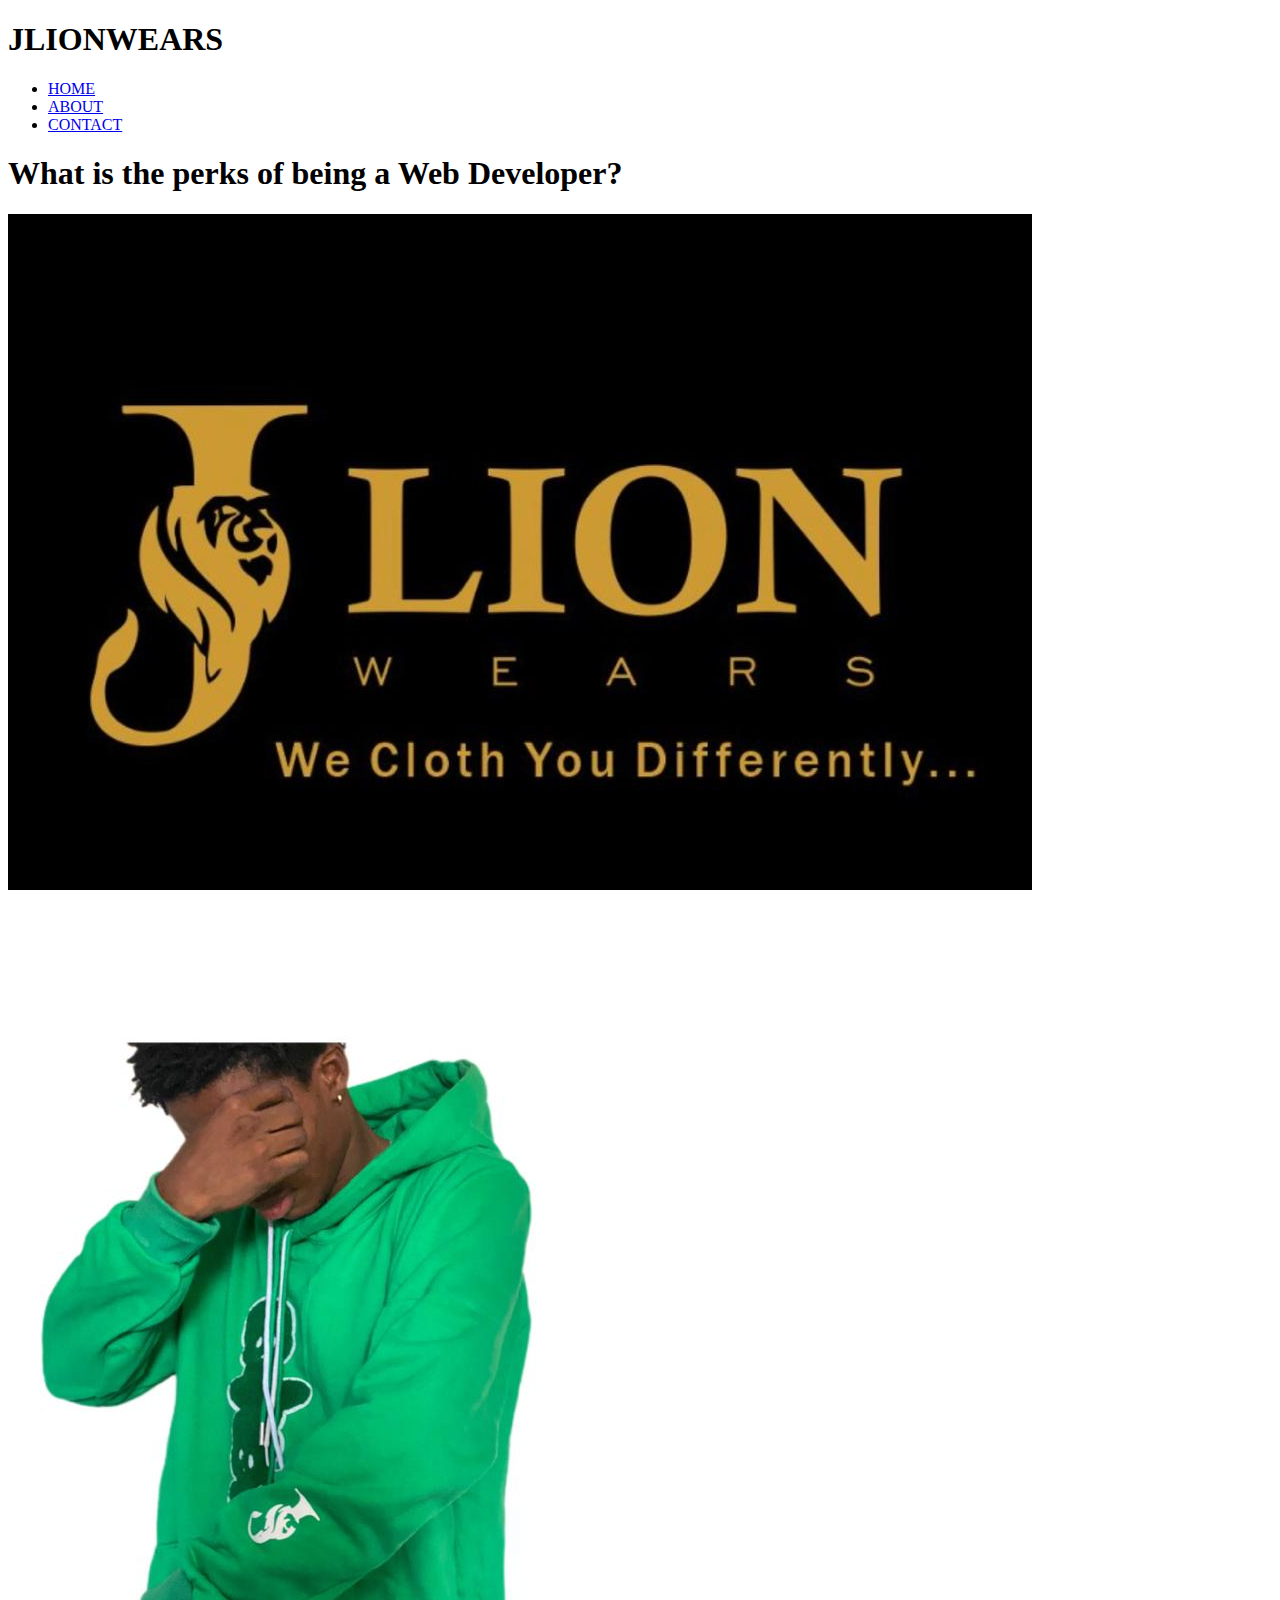
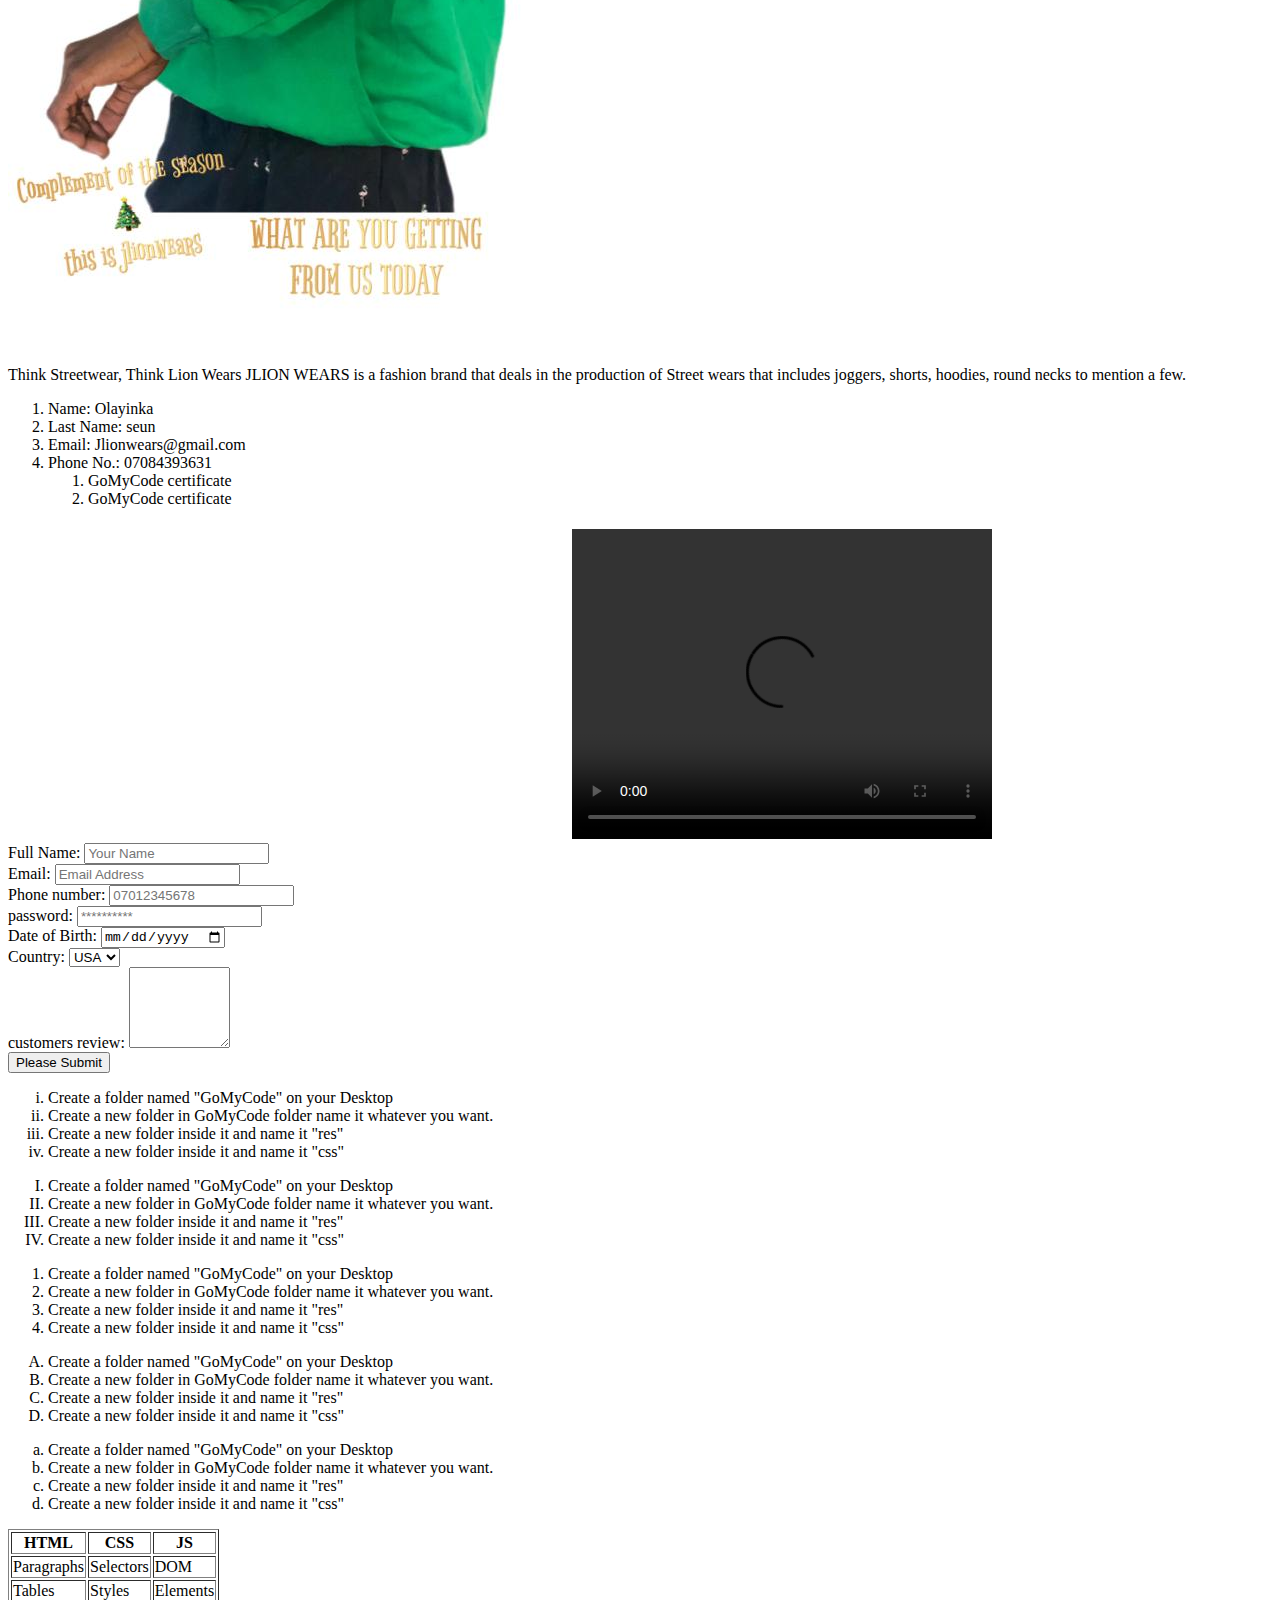
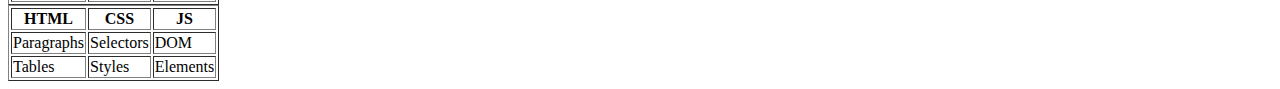
==== Index.html @ b141ad26 "first commit" ====
<!DOCTYPE html>
<html>
    <head>
        <meta charset="utf-8"/>
        <title> HTML WORKSHOP</title>
    </head>
    <body>
      <header>
        <h1><b> JLIONWEARS</b></H1>
            <nav>
                <ul>
                    <LI>
                        <a href="#HOME.html"> HOME</a></LI>
                       <LI> <a href="#ABOUT.html"> ABOUT</a> </LI>
                       <li> <a href="#CONTACT.html"> CONTACT</a></li>  
                    
                </ul>
            </nav>
      </header>
        <section>
            <article>
                <h1> What is the perks of being a Web Developer? <h1>
                <!-- Article contents -->
                </article>
            <div>
                <img src="/WhatsApp Image 2023-01-10 at 4.18.42 PM.jpeg" alt="JLIONWEARS">
            </div>
        <DIV>
           <H5><img src="/WhatsApp Image 2023-01-10 at 4.02.06 PM.jpeg" alt="GREEN HOODIE"></H5>
           <P> Think Streetwear, Think Lion Wears
            JLION WEARS is a fashion brand that deals
            in the production of Street wears that
            includes joggers, shorts, hoodies, round
            necks to mention a few.</P>
        </DIV>
        </section>
            <OL>
                <LI> Name: Olayinka</LI>
                <LI> Last Name: seun</LI>
                <LI> Email: Jlionwears@gmail.com</LI>
                <LI> Phone No.: 07084393631</LI>
                    <ol>
                        <li> GoMyCode certificate</li>
                        <li> GoMyCode certificate</li>
                     </ol>
            </OL>
            <iframe width="560" height="315" src="https://www.youtube.com/embed/xP0HkB2yF7I" 
            title="YouTube video player" 
            frameborder="0"  allow="accelerometer; autoplay; 
            clipboard-write; encrypted-media; gyroscope; picture-in-picture; web-share"
             allowfullscreen></iframe>
            <video width="420" height="310" controls>
                <source src="/WhatsApp Video 2023-01-10 at 3.58.13 PM.mp4" type="video/mp4">

            </video>
        </section>
        <section>
            <form>
                <label>Full Name:</label>
                <input type="text" name=" fullName" placeholder="Your Name" /><br>
                <label>Email:</label>
                <input type="text" name=" Email" placeholder="Email Address" /><br>
                <label>Phone number:</label>
                <input type="number" name=" phoneNumber" placeholder="07012345678" /><br>
                <label> password:</label>
                <input type="password" name="password" placeholder="**********"/><br>
                <label> Date of Birth: </label>
                <input type="date" name="DOB" placeholder="dd/mm/yyyy"><br>
                <label> Country: </label>
                <select>
                    <option value="USA">USA</option>
                    <option value="UAE">UAE</option>
                    <option value="NIG">NIG</option>
                    <option value="GHA">GHA</option>
                    <option value="SA">SA</option>
                    <option value="FIN">FIN</option>
                    <option value="ENG">ENG</option>
                    <option value="BRA">BRA</option>
                    <option value="FRA">FRA</option>
                    <option value="CA">CA</option><br>
                  </select> <br>
                  <label> customers review:</label>
                    <textarea name="message" cols="10" rows="5" 
                  placeholder="write a review here (what do you hink about JLIONWEARS)">
                    </textarea>
                  <br>
                <button type="submit"> Please Submit</button>


            </form>
                <!-- lower-case Roman Numerals -->
    <ol type="i">
        <li>Create a folder named "GoMyCode" on your Desktop</li>
        <li>Create a new folder in GoMyCode folder name it whatever you want.</li>
        <li>Create a new folder inside it and name it "res"</li>
        <li>Create a new folder inside it and name it "css"</li>
      </ol>

      <!-- Upper-case Roman Numerals -->
    <ol type="I">
        <li>Create a folder named "GoMyCode" on your Desktop</li>
        <li>Create a new folder in GoMyCode folder name it whatever you want.</li>
        <li>Create a new folder inside it and name it "res"</li>
        <li>Create a new folder inside it and name it "css"</li>
      </ol>

      <!-- defaul numeric scheme -->
    <ol type="1">
        <li>Create a folder named "GoMyCode" on your Desktop</li>
        <li>Create a new folder in GoMyCode folder name it whatever you want.</li>
        <li>Create a new folder inside it and name it "res"</li>
        <li>Create a new folder inside it and name it "css"</li>
      </ol>

      <!-- Upper-case alphabet -->
    <ol type="A">
        <li>Create a folder named "GoMyCode" on your Desktop</li>
        <li>Create a new folder in GoMyCode folder name it whatever you want.</li>
        <li>Create a new folder inside it and name it "res"</li>
        <li>Create a new folder inside it and name it "css"</li>
      </ol>

      <!-- lower-case alphabet -->
    <ol type="a">
        <li>Create a folder named "GoMyCode" on your Desktop</li>
        <li>Create a new folder in GoMyCode folder name it whatever you want.</li>
        <li>Create a new folder inside it and name it "res"</li>
        <li>Create a new folder inside it and name it "css"</li>
      </ol>

      <table border="1">
        <tr>
          <th>HTML</th>
          <th>CSS</th>
          <th>JS</th>
        </tr>
        <tr>
          <td>Paragraphs</td>
          <td>Selectors</td>
          <td>DOM</td>
        </tr>
        <tr>
          <td>Tables</td>
          <td>Styles</td>
          <td>Elements</td>
        </tr>
      </table>

      <table border="1">
        <tr>
          <th>HTML</th>
          <th>CSS</th>
          <th>JS</th>
        </tr>
        <tr>
          <td>Paragraphs</td>
          <td>Selectors</td>
          <td>DOM</td>
        </tr>
        <tr>
          <td>Tables</td>
          <td>Styles</td>
          <td>Elements</td>
        </tr>
      </table>
            
        </section>
    </body>
</html>
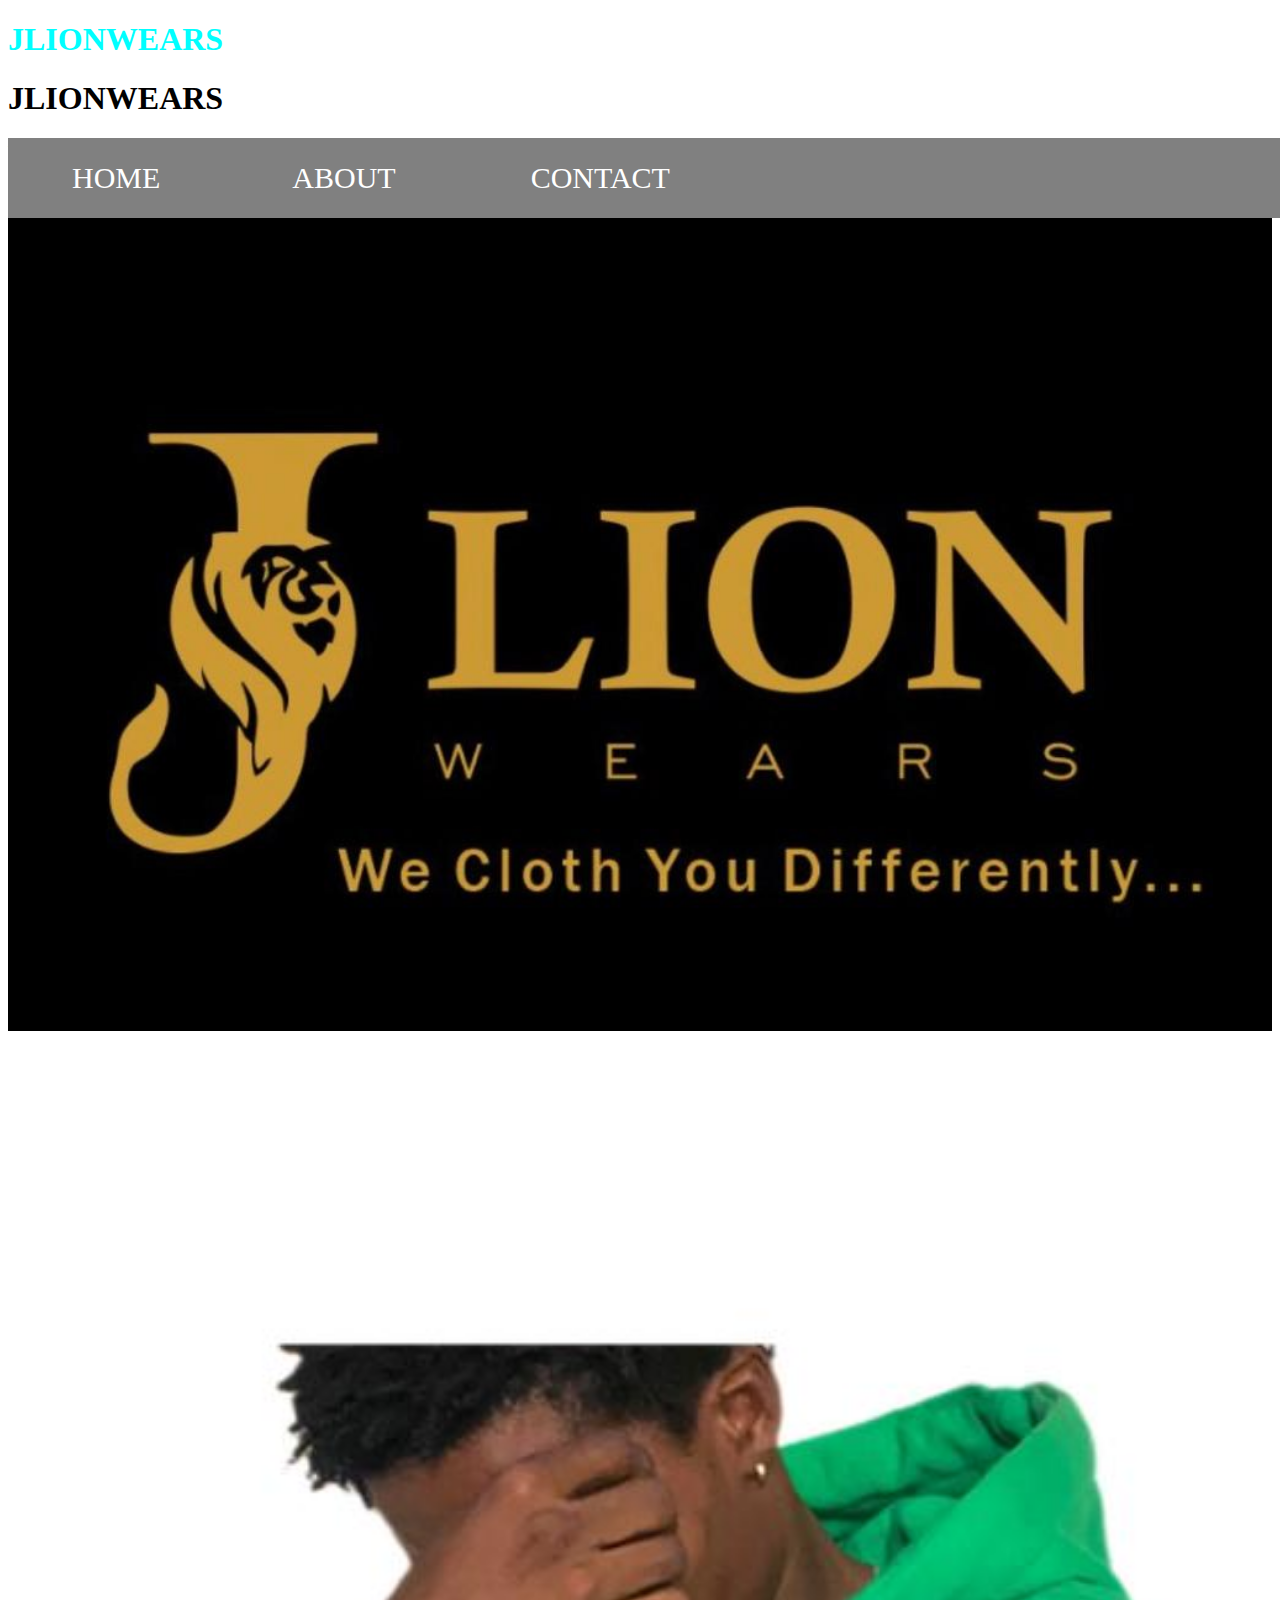
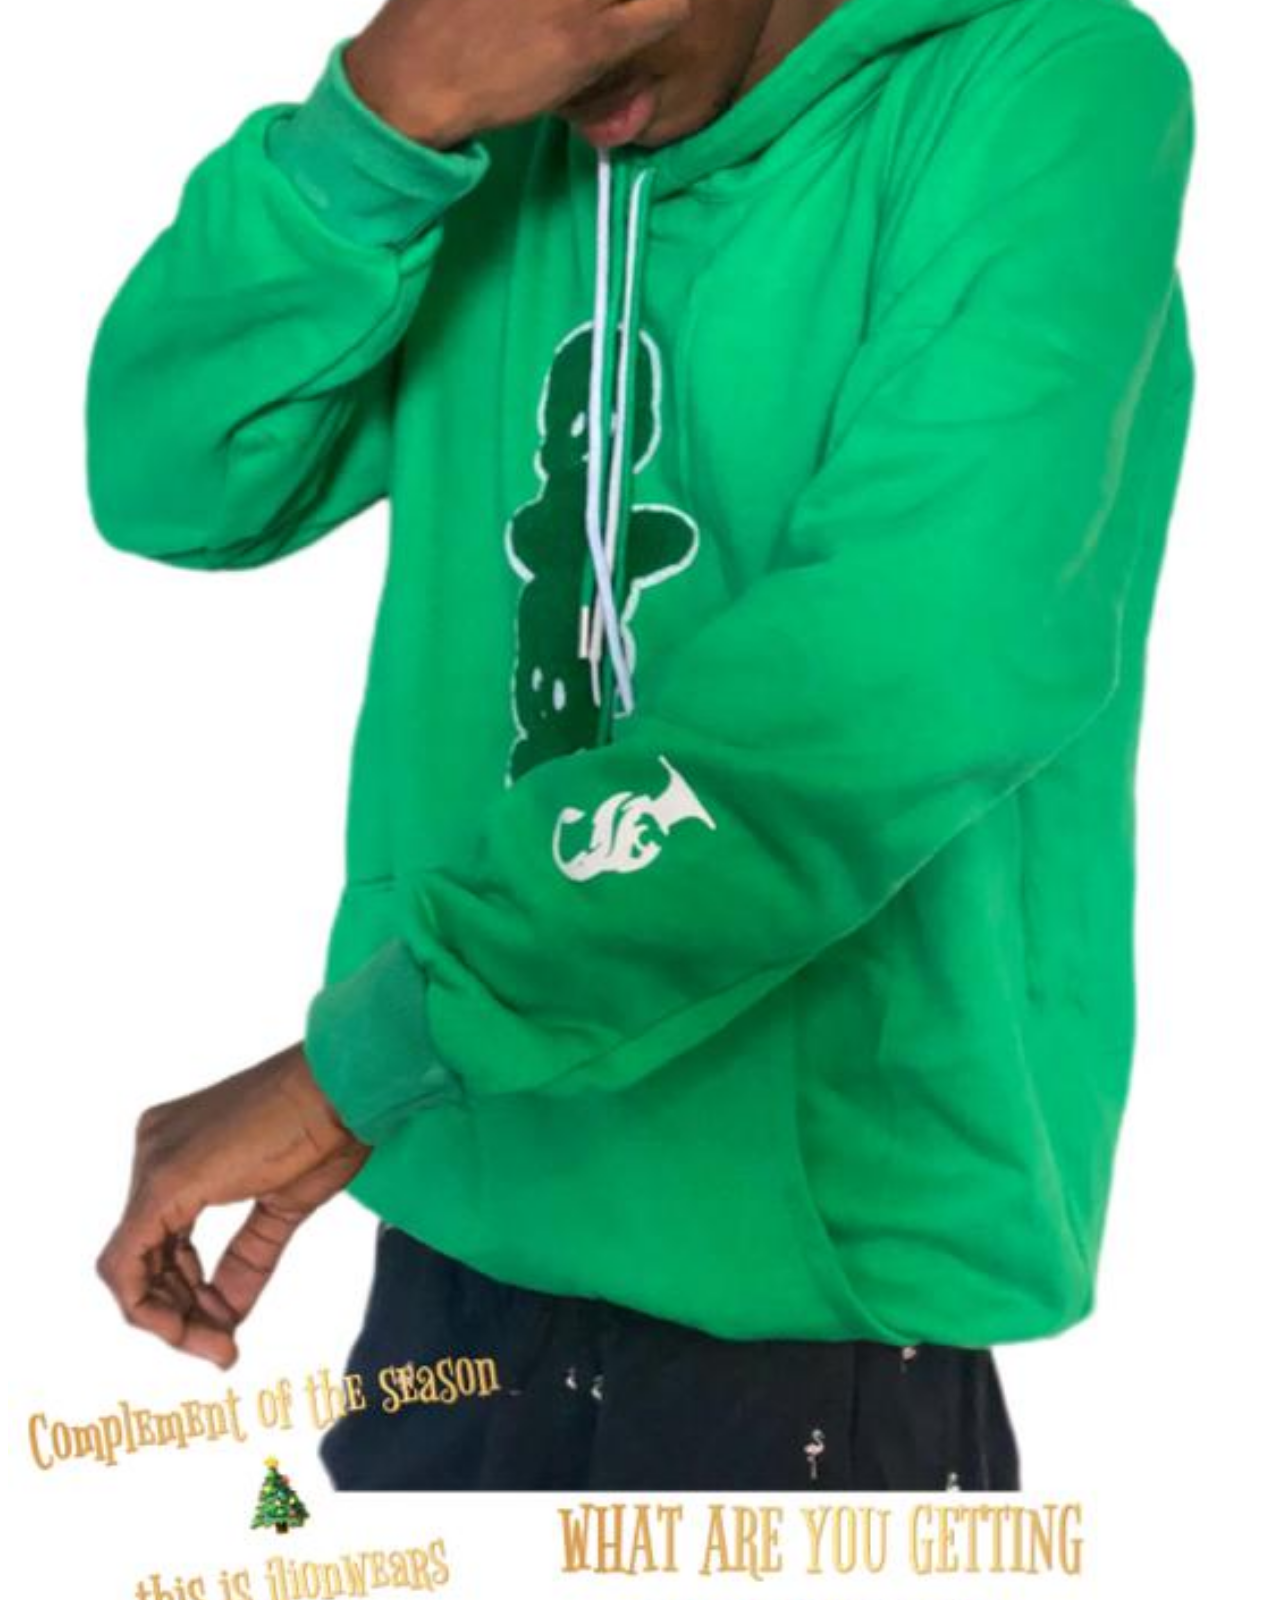
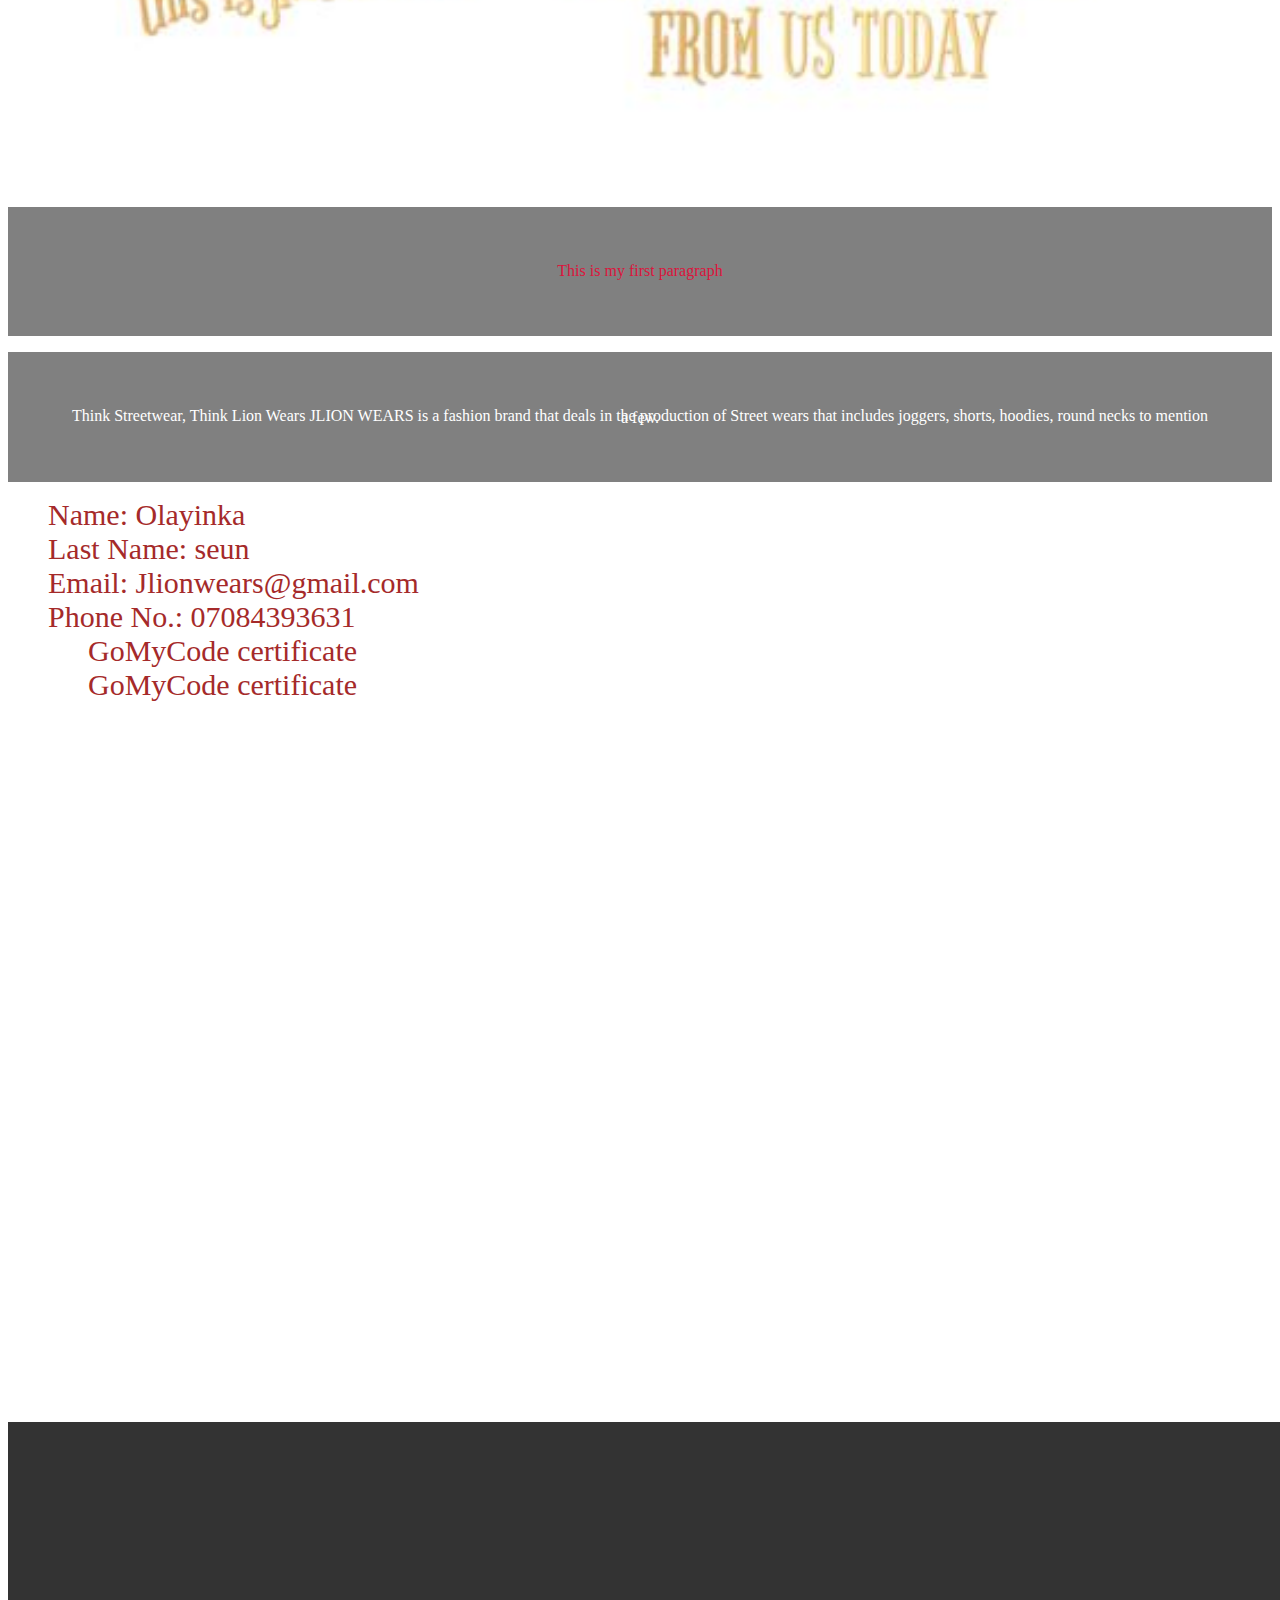
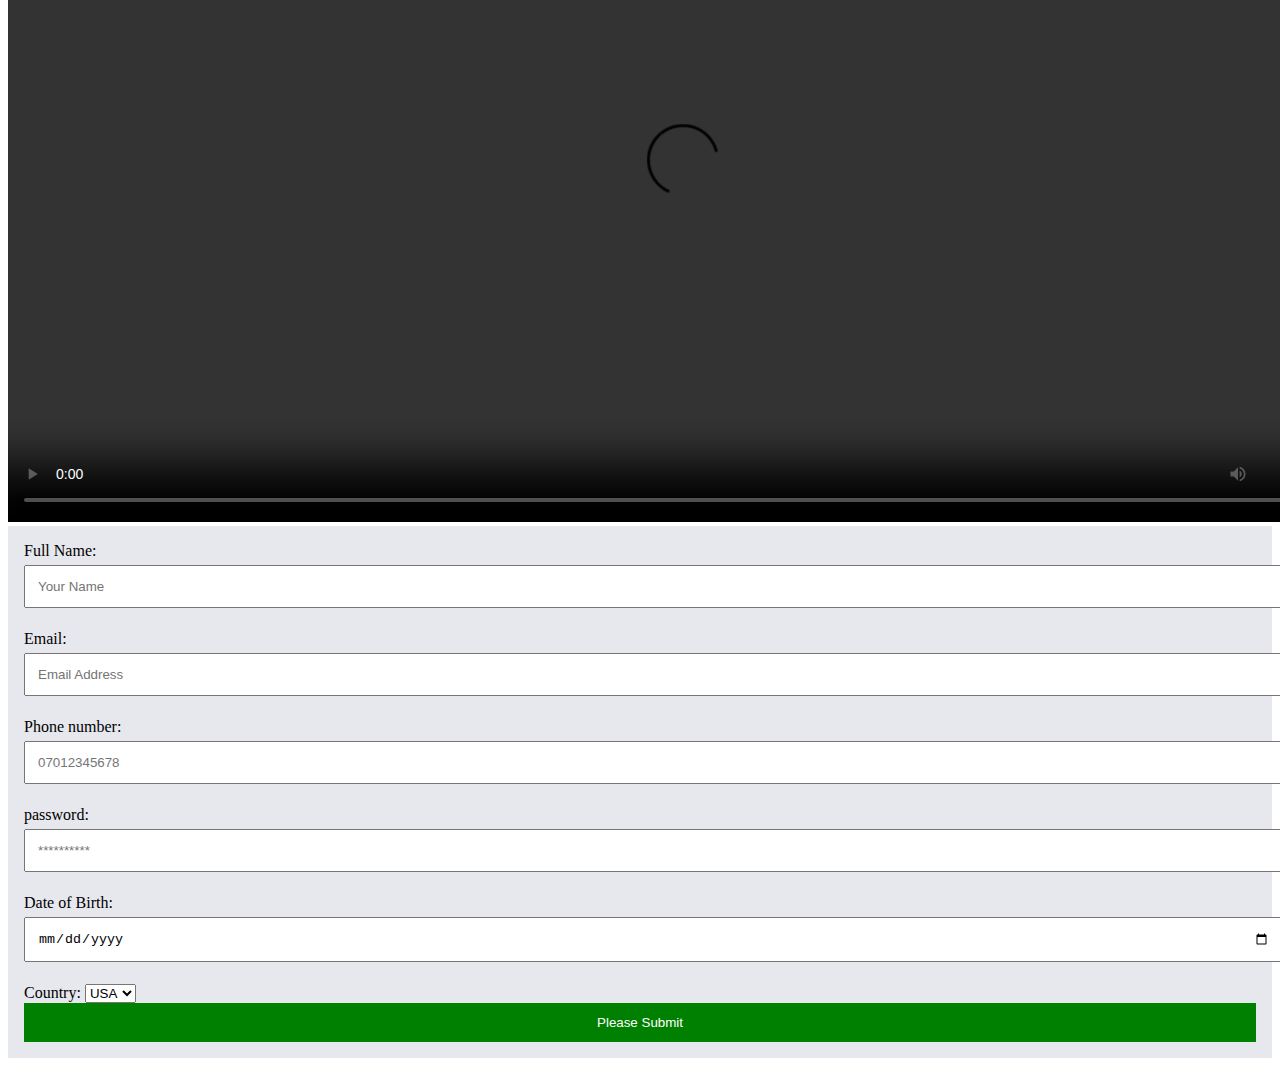
==== commit 0ef85397: "updates" ====
--- a/Index.html
+++ b/Index.html
@@ -3,16 +3,28 @@
     <head>
         <meta charset="utf-8"/>
         <title> HTML WORKSHOP</title>
+        <link rel="stylesheet" href="./styles.css"/>
+        <!--internal styling-->
+        <style>
+          li{
+            font-size: 30px;
+            color: brown;
+          }
+        </style>
     </head>
     <body>
+      <!--css selectors 
+      Type (p, h1, img, li), id(#), class(.)-->
       <header>
+        <h1 style="color:aqua"> JLIONWEARS </h1>
         <h1><b> JLIONWEARS</b></H1>
-            <nav>
+            <nav class="jnr">
                 <ul>
-                    <LI>
+                    <li>
+                      <!--inline styling-->
                         <a href="#HOME.html"> HOME</a></LI>
-                       <LI> <a href="#ABOUT.html"> ABOUT</a> </LI>
-                       <li> <a href="#CONTACT.html"> CONTACT</a></li>  
+                       <LI><a href="#ABOUT.html"> ABOUT</a> </LI>
+                       <li><a href="#CONTACT.html"> CONTACT</a></li>  
                     
                 </ul>
             </nav>
@@ -27,7 +39,13 @@
             </div>
         <DIV>
            <H5><img src="/WhatsApp Image 2023-01-10 at 4.02.06 PM.jpeg" alt="GREEN HOODIE"></H5>
-           <P> Think Streetwear, Think Lion Wears
+
+           <p style="border: 1px blue; color: crimson">
+            This is my first paragraph
+        </p>
+
+           <P> 
+            Think Streetwear, Think Lion Wears
             JLION WEARS is a fashion brand that deals
             in the production of Street wears that
             includes joggers, shorts, hoodies, round
@@ -44,28 +62,28 @@
                         <li> GoMyCode certificate</li>
                      </ol>
             </OL>
-            <iframe width="560" height="315" src="https://www.youtube.com/embed/xP0HkB2yF7I" 
+            <iframe width="1350" height="700" src="https://www.youtube.com/embed/xP0HkB2yF7I" 
             title="YouTube video player" 
             frameborder="0"  allow="accelerometer; autoplay; 
             clipboard-write; encrypted-media; gyroscope; picture-in-picture; web-share"
              allowfullscreen></iframe>
-            <video width="420" height="310" controls>
+            <video width="1350" height="700" controls>
                 <source src="/WhatsApp Video 2023-01-10 at 3.58.13 PM.mp4" type="video/mp4">
 
             </video>
         </section>
-        <section>
+        <section id="contact">
             <form>
                 <label>Full Name:</label>
-                <input type="text" name=" fullName" placeholder="Your Name" /><br>
+                <input type="text" name=" fullName" placeholder="Your Name" />
                 <label>Email:</label>
-                <input type="text" name=" Email" placeholder="Email Address" /><br>
+                <input type="text" name=" Email" placeholder="Email Address" />
                 <label>Phone number:</label>
-                <input type="number" name=" phoneNumber" placeholder="07012345678" /><br>
+                <input type="number" name=" phoneNumber" placeholder="07012345678" />
                 <label> password:</label>
-                <input type="password" name="password" placeholder="**********"/><br>
+                <input type="password" name="password" placeholder="**********"/>
                 <label> Date of Birth: </label>
-                <input type="date" name="DOB" placeholder="dd/mm/yyyy"><br>
+                <input type="date" name="DOB" placeholder="dd/mm/yyyy">
                 <label> Country: </label>
                 <select>
                     <option value="USA">USA</option>
@@ -77,93 +95,11 @@
                     <option value="ENG">ENG</option>
                     <option value="BRA">BRA</option>
                     <option value="FRA">FRA</option>
-                    <option value="CA">CA</option><br>
-                  </select> <br>
-                  <label> customers review:</label>
-                    <textarea name="message" cols="10" rows="5" 
-                  placeholder="write a review here (what do you hink about JLIONWEARS)">
-                    </textarea>
-                  <br>
-                <button type="submit"> Please Submit</button>
-
-
+                    <option value="CA">CA</option>
+                  </select> 
+                 
+                <button type="submit" id="btn"> Please Submit</button>
             </form>
-                <!-- lower-case Roman Numerals -->
-    <ol type="i">
-        <li>Create a folder named "GoMyCode" on your Desktop</li>
-        <li>Create a new folder in GoMyCode folder name it whatever you want.</li>
-        <li>Create a new folder inside it and name it "res"</li>
-        <li>Create a new folder inside it and name it "css"</li>
-      </ol>
-
-      <!-- Upper-case Roman Numerals -->
-    <ol type="I">
-        <li>Create a folder named "GoMyCode" on your Desktop</li>
-        <li>Create a new folder in GoMyCode folder name it whatever you want.</li>
-        <li>Create a new folder inside it and name it "res"</li>
-        <li>Create a new folder inside it and name it "css"</li>
-      </ol>
-
-      <!-- defaul numeric scheme -->
-    <ol type="1">
-        <li>Create a folder named "GoMyCode" on your Desktop</li>
-        <li>Create a new folder in GoMyCode folder name it whatever you want.</li>
-        <li>Create a new folder inside it and name it "res"</li>
-        <li>Create a new folder inside it and name it "css"</li>
-      </ol>
-
-      <!-- Upper-case alphabet -->
-    <ol type="A">
-        <li>Create a folder named "GoMyCode" on your Desktop</li>
-        <li>Create a new folder in GoMyCode folder name it whatever you want.</li>
-        <li>Create a new folder inside it and name it "res"</li>
-        <li>Create a new folder inside it and name it "css"</li>
-      </ol>
-
-      <!-- lower-case alphabet -->
-    <ol type="a">
-        <li>Create a folder named "GoMyCode" on your Desktop</li>
-        <li>Create a new folder in GoMyCode folder name it whatever you want.</li>
-        <li>Create a new folder inside it and name it "res"</li>
-        <li>Create a new folder inside it and name it "css"</li>
-      </ol>
-
-      <table border="1">
-        <tr>
-          <th>HTML</th>
-          <th>CSS</th>
-          <th>JS</th>
-        </tr>
-        <tr>
-          <td>Paragraphs</td>
-          <td>Selectors</td>
-          <td>DOM</td>
-        </tr>
-        <tr>
-          <td>Tables</td>
-          <td>Styles</td>
-          <td>Elements</td>
-        </tr>
-      </table>
-
-      <table border="1">
-        <tr>
-          <th>HTML</th>
-          <th>CSS</th>
-          <th>JS</th>
-        </tr>
-        <tr>
-          <td>Paragraphs</td>
-          <td>Selectors</td>
-          <td>DOM</td>
-        </tr>
-        <tr>
-          <td>Tables</td>
-          <td>Styles</td>
-          <td>Elements</td>
-        </tr>
-      </table>
-            
         </section>
     </body>
 </html>--- a/styles.css
+++ b/styles.css
@@ -0,0 +1,64 @@
+.jnr{
+    background-color: grey;
+    position: fixed;
+    width: 100%;
+    height: 80px;
+    line-height: 80px;
+}
+.jnr ul{
+    list-style: none;
+    padding: 0;
+    margin: 0;
+
+}
+.jnr li{
+    display:inline;
+    padding: 5%;
+    
+}
+.jnr li a {
+    text-decoration: none;
+    color: white;
+    text-align: center;
+    padding: 1px, 15px 16px;
+    list-style: none;
+}
+img{
+    width: 100%;
+}
+p {
+    background-color: gray; color: white; 
+    padding: 5%;
+    text-align: center;
+    line-height: 2px;
+}
+ol{
+   
+    list-style: none;
+}
+#contact {
+    background-color: rgb(231, 231, 238);
+    margin: 20pdx;
+    padding: 16px;
+
+}
+input
+{
+    width: 100%;
+    padding: 12px;
+    margin: 5px 0px 22px 0px;
+    /* border: none; */
+    
+}
+#btn {
+    width: 100%;
+    padding: 12px;
+    background-color: green;
+    color: white;
+    border: none;
+    cursor: pointer;
+    
+}
+#btn :hover {
+    background-color: brown;
+}